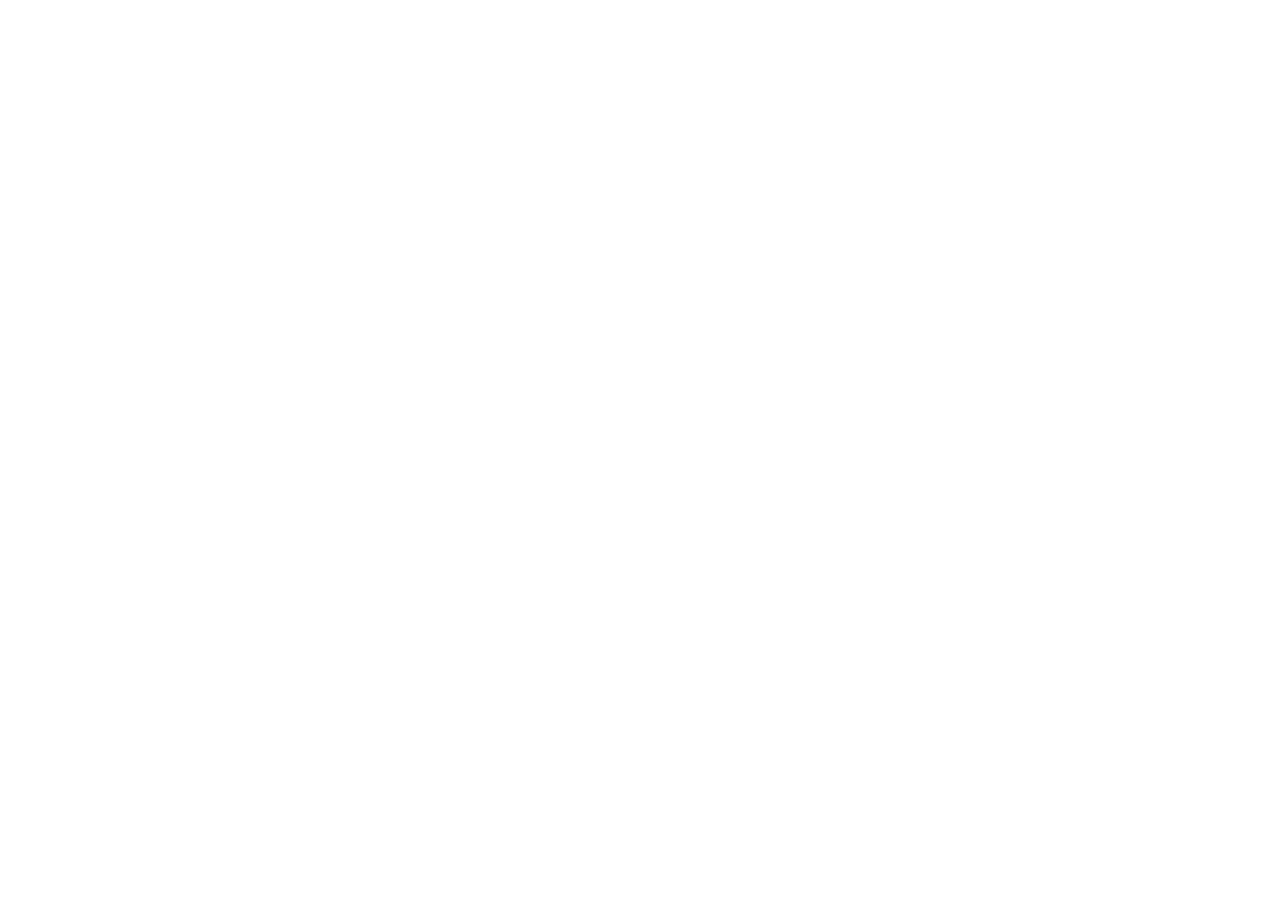
==== index.html @ aefd9ff8 "a" ====
<!DOCTYPE html>
<html lang="ja">
<head>
  <meta charset="UTF-8">
  <meta http-equiv="X-UA-Compatible" content="IE=edge">
  <meta name="viewport" content="width=device-width, initial-scale=1.0">
  <title>Document</title>
  <link rel="stylesheet" href="style.css">
</head>
<body>
  
</body>
</html>
---- style.css ----
@charset "UTF-8";
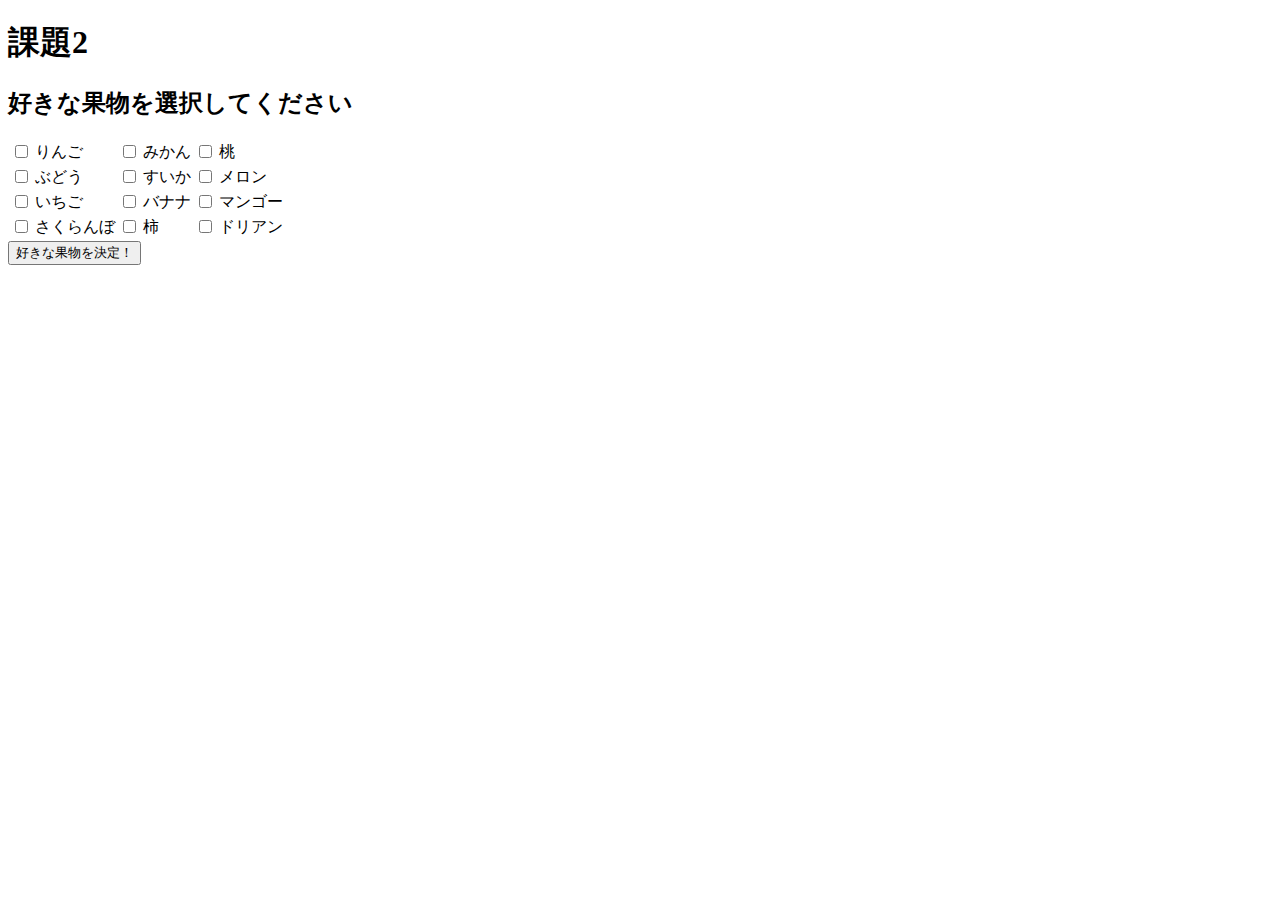
==== commit 8c77dda2: "a" ====
--- a/index.html
+++ b/index.html
@@ -8,6 +8,47 @@
   <link rel="stylesheet" href="style.css">
 </head>
 <body>
+  <header>
+    <h1>課題2</h1>
+  </header>
+  <h2>好きな果物を選択してください</h2>
+  <div>
+    <table>
+      <tr>
+        <td><input type="checkbox" id=""></td>
+        <td><label for="">りんご</label></td>
+        <td><input type="checkbox" id=""></td>
+        <td><label for="">みかん</label></td>
+        <td><input type="checkbox" id=""></td>
+        <td><label for="">桃</label></td>
+      </tr>
+      <tr>
+        <td><input type="checkbox" id=""></td>
+        <td><label for="">ぶどう</label></td>
+        <td><input type="checkbox" id=""></td>
+        <td><label for="">すいか</label></td>
+        <td><input type="checkbox" id=""></td>
+        <td><label for="">メロン</label></td>
+      </tr>
+      <tr>
+        <td><input type="checkbox" id=""></td>
+        <td><label for="">いちご</label></td>
+        <td><input type="checkbox" id=""></td>
+        <td><label for="">バナナ</label></td>
+        <td><input type="checkbox" id=""></td>
+        <td><label for="">マンゴー</label></td>
+      </tr>
+      <tr>
+        <td><input type="checkbox" id=""></td>
+        <td><label for="">さくらんぼ</label></td>
+        <td><input type="checkbox" id=""></td>
+        <td><label for="">柿</label></td>
+        <td><input type="checkbox" id=""></td>
+        <td><label for="">ドリアン</label></td>
+      </tr>
+    </table>
+    <button>好きな果物を決定！</button>
+  </div>
   
 </body>
 </html>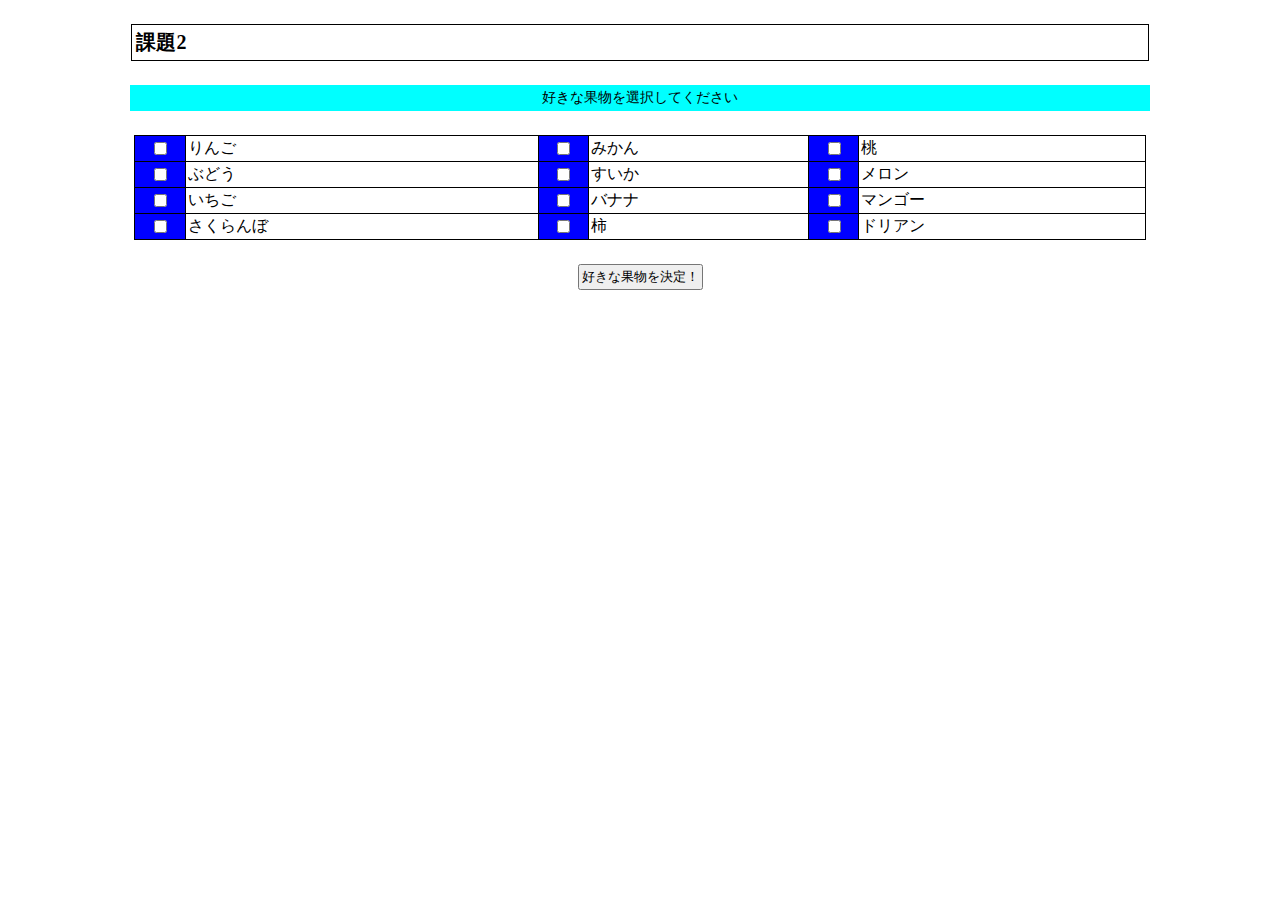
==== commit 419ae46e: "a" ====
--- a/index.html
+++ b/index.html
@@ -15,36 +15,36 @@
   <div>
     <table>
       <tr>
-        <td><input type="checkbox" id=""></td>
-        <td><label for="">りんご</label></td>
-        <td><input type="checkbox" id=""></td>
-        <td><label for="">みかん</label></td>
-        <td><input type="checkbox" id=""></td>
-        <td><label for="">桃</label></td>
+        <td class="box"><input type="checkbox" id="a1"></td>
+        <td><label for="a1">りんご</label></td>
+        <td class="box"><input type="checkbox" id="a2"></td>
+        <td><label for="a2">みかん</label></td>
+        <td class="box"><input type="checkbox" id="a3"></td>
+        <td><label for="a3">桃</label></td>
       </tr>
       <tr>
-        <td><input type="checkbox" id=""></td>
-        <td><label for="">ぶどう</label></td>
-        <td><input type="checkbox" id=""></td>
-        <td><label for="">すいか</label></td>
-        <td><input type="checkbox" id=""></td>
-        <td><label for="">メロン</label></td>
+        <td class="box"><input type="checkbox" id="b1"></td>
+        <td><label for="b1">ぶどう</label></td>
+        <td class="box"><input type="checkbox" id="b2"></td>
+        <td><label for="b2">すいか</label></td>
+        <td class="box"><input type="checkbox" id="b3"></td>
+        <td><label for="b3">メロン</label></td>
       </tr>
       <tr>
-        <td><input type="checkbox" id=""></td>
-        <td><label for="">いちご</label></td>
-        <td><input type="checkbox" id=""></td>
-        <td><label for="">バナナ</label></td>
-        <td><input type="checkbox" id=""></td>
-        <td><label for="">マンゴー</label></td>
+        <td class="box"><input type="checkbox" id="c1"></td>
+        <td><label for="c1">いちご</label></td>
+        <td class="box"><input type="checkbox" id="c2"></td>
+        <td><label for="c2">バナナ</label></td>
+        <td class="box"><input type="checkbox" id="c3"></td>
+        <td><label for="c3">マンゴー</label></td>
       </tr>
       <tr>
-        <td><input type="checkbox" id=""></td>
-        <td><label for="">さくらんぼ</label></td>
-        <td><input type="checkbox" id=""></td>
-        <td><label for="">柿</label></td>
-        <td><input type="checkbox" id=""></td>
-        <td><label for="">ドリアン</label></td>
+        <td class="box"><input type="checkbox" id="d1"></td>
+        <td><label for="d1">さくらんぼ</label></td>
+        <td class="box"><input type="checkbox" id="d2"></td>
+        <td><label for="d2">柿</label></td>
+        <td class="box"><input type="checkbox" id="d3"></td>
+        <td><label for="d3">ドリアン</label></td>
       </tr>
     </table>
     <button>好きな果物を決定！</button>
--- a/style.css
+++ b/style.css
@@ -1 +1,60 @@
 @charset "UTF-8";
+body{
+/* margin: 0; */
+}
+
+header{
+border: 1px solid black;
+width: 80%;
+margin: 0 auto;
+padding: 2px;
+margin-top: 24px;
+}
+
+h1{
+  margin: 0;
+  font-size: 20px;
+  padding: 2px;
+}
+
+h2{
+margin:auto;
+text-align: center;
+background-color: aqua;
+width: 80%;
+padding: 4px;
+margin-top: 24px;
+font-size: 14px;
+font-weight: lighter;
+}
+
+table{
+margin: 0 auto;
+border-collapse: collapse;
+width: 80%;
+margin-top: 24px;
+}
+
+tr,td{
+border: 1px solid black;
+padding: 2px;
+}
+
+.box{
+  background-color: blue;
+  width: 5%;
+  text-align: center;
+  vertical-align: middle;
+}
+
+input{
+
+
+}
+
+button{
+display:block;
+margin: 0 auto;
+padding: 2px;
+margin-top: 24px;
+}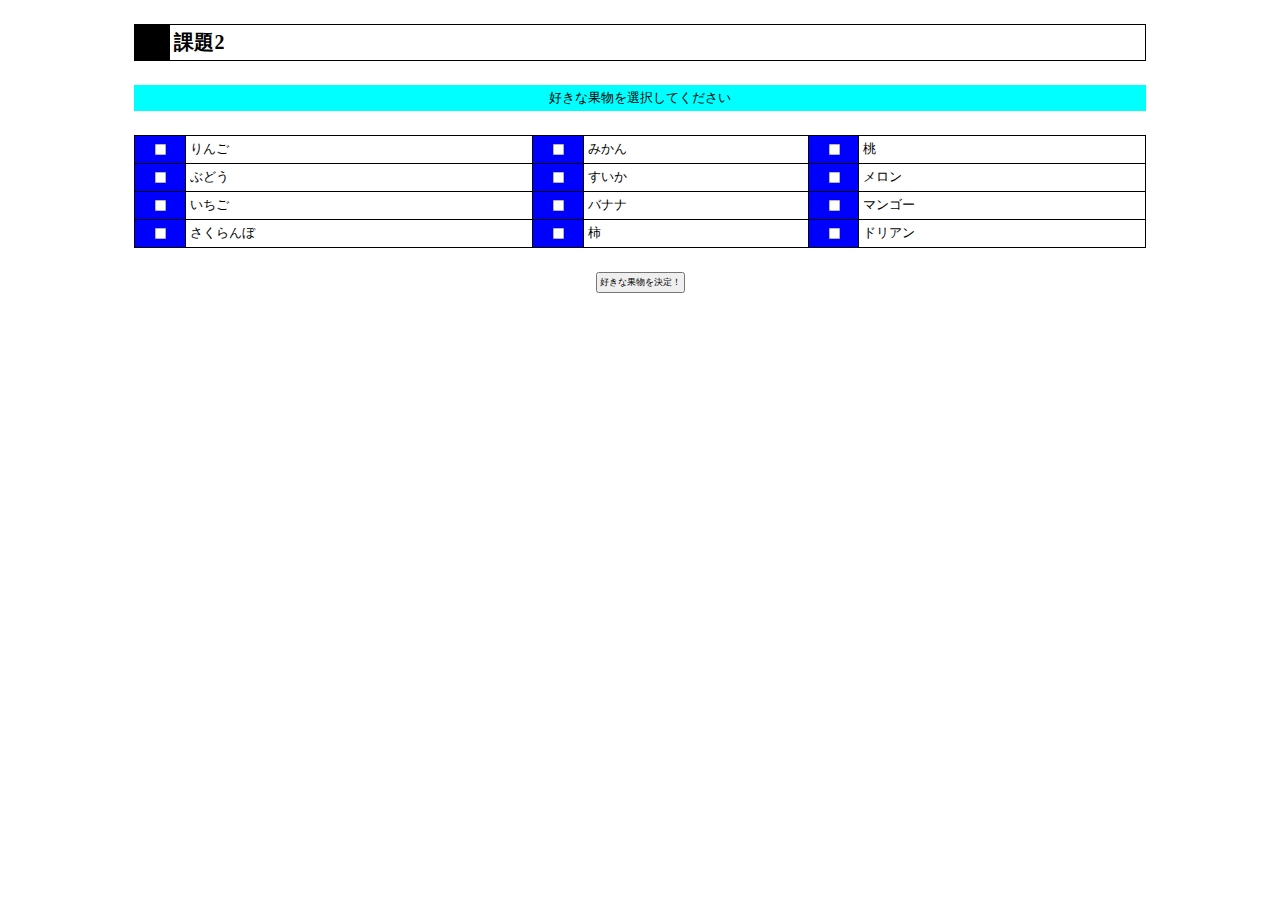
==== commit c3bf30e2: "a" ====
--- a/index.html
+++ b/index.html
@@ -8,47 +8,50 @@
   <link rel="stylesheet" href="style.css">
 </head>
 <body>
-  <header>
-    <h1>課題2</h1>
-  </header>
-  <h2>好きな果物を選択してください</h2>
-  <div>
-    <table>
-      <tr>
-        <td class="box"><input type="checkbox" id="a1"></td>
-        <td><label for="a1">りんご</label></td>
-        <td class="box"><input type="checkbox" id="a2"></td>
-        <td><label for="a2">みかん</label></td>
-        <td class="box"><input type="checkbox" id="a3"></td>
-        <td><label for="a3">桃</label></td>
-      </tr>
-      <tr>
-        <td class="box"><input type="checkbox" id="b1"></td>
-        <td><label for="b1">ぶどう</label></td>
-        <td class="box"><input type="checkbox" id="b2"></td>
-        <td><label for="b2">すいか</label></td>
-        <td class="box"><input type="checkbox" id="b3"></td>
-        <td><label for="b3">メロン</label></td>
-      </tr>
-      <tr>
-        <td class="box"><input type="checkbox" id="c1"></td>
-        <td><label for="c1">いちご</label></td>
-        <td class="box"><input type="checkbox" id="c2"></td>
-        <td><label for="c2">バナナ</label></td>
-        <td class="box"><input type="checkbox" id="c3"></td>
-        <td><label for="c3">マンゴー</label></td>
-      </tr>
-      <tr>
-        <td class="box"><input type="checkbox" id="d1"></td>
-        <td><label for="d1">さくらんぼ</label></td>
-        <td class="box"><input type="checkbox" id="d2"></td>
-        <td><label for="d2">柿</label></td>
-        <td class="box"><input type="checkbox" id="d3"></td>
-        <td><label for="d3">ドリアン</label></td>
-      </tr>
-    </table>
-    <button>好きな果物を決定！</button>
-  </div>
+  <main>
+    <header>
+      <h1>課題2</h1>
+    </header>
+    <h2>好きな果物を選択してください</h2>
+    <div>
+      <table>
+        <tr>
+          <td class="box"><input type="checkbox" id="a1"></td>
+          <td><label for="a1">りんご</label></td>
+          <td class="box"><input type="checkbox" id="a2"></td>
+          <td><label for="a2">みかん</label></td>
+          <td class="box"><input type="checkbox" id="a3"></td>
+          <td><label for="a3">桃</label></td>
+        </tr>
+        <tr>
+          <td class="box"><input type="checkbox" id="b1"></td>
+          <td><label for="b1">ぶどう</label></td>
+          <td class="box"><input type="checkbox" id="b2"></td>
+          <td><label for="b2">すいか</label></td>
+          <td class="box"><input type="checkbox" id="b3"></td>
+          <td><label for="b3">メロン</label></td>
+        </tr>
+        <tr>
+          <td class="box"><input type="checkbox" id="c1"></td>
+          <td><label for="c1">いちご</label></td>
+          <td class="box"><input type="checkbox" id="c2"></td>
+          <td><label for="c2">バナナ</label></td>
+          <td class="box"><input type="checkbox" id="c3"></td>
+          <td><label for="c3">マンゴー</label></td>
+        </tr>
+        <tr>
+          <td class="box"><input type="checkbox" id="d1"></td>
+          <td><label for="d1">さくらんぼ</label></td>
+          <td class="box"><input type="checkbox" id="d2"></td>
+          <td><label for="d2">柿</label></td>
+          <td class="box"><input type="checkbox" id="d3"></td>
+          <td><label for="d3">ドリアン</label></td>
+        </tr>
+      </table>
+      <button>好きな果物を決定！</button>
+    </div>
+  </main>
+  
   
 </body>
 </html>--- a/style.css
+++ b/style.css
@@ -3,9 +3,18 @@
 /* margin: 0; */
 }
 
+main{
+  width: 80%;
+  margin: auto;
+  font-size: 80%;
+}
+
 header{
-border: 1px solid black;
-width: 80%;
+/* border: 1px solid black; */
+border-width: 1px 1px 1px 36px;
+border-style: solid;
+border-color: gray
+/* width: 80%; */
 margin: 0 auto;
 padding: 2px;
 margin-top: 24px;
@@ -21,35 +30,35 @@
 margin:auto;
 text-align: center;
 background-color: aqua;
-width: 80%;
+/* width: 80%; */
 padding: 4px;
 margin-top: 24px;
-font-size: 14px;
+font-size: 13px;
 font-weight: lighter;
 }
 
 table{
 margin: 0 auto;
 border-collapse: collapse;
-width: 80%;
+width: 100%;
 margin-top: 24px;
 }
 
 tr,td{
 border: 1px solid black;
-padding: 2px;
+padding: 4px;
 }
 
 .box{
   background-color: blue;
   width: 5%;
   text-align: center;
-  vertical-align: middle;
+  /* vertical-align: middle; */
 }
 
 input{
-
-
+  transform: scale(0.9);
+  vertical-align: middle;
 }
 
 button{
@@ -57,4 +66,5 @@
 margin: 0 auto;
 padding: 2px;
 margin-top: 24px;
+font-size: 70%;
 }